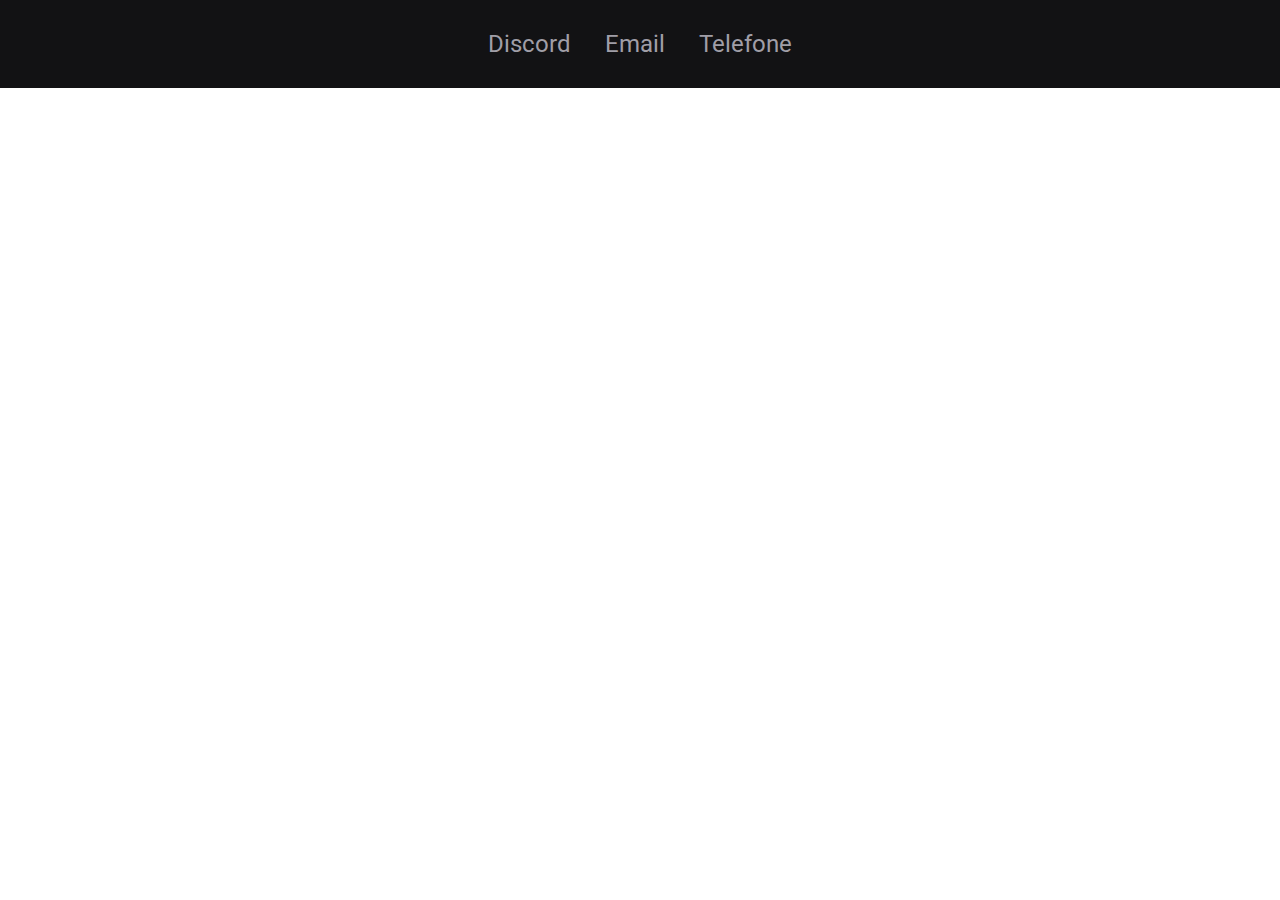
==== challenges/index.html @ 21a93fe5 "first html" ====
<!DOCTYPE html>
<html>
  <head>
    <link rel="icon" type="image/png" sizes="16x16"  href="favicon.png">
    <link rel="preconnect" href="https://fonts.googleapis.com">
    <link rel="preconnect" href="https://fonts.gstatic.com" crossorigin>
    <link href="https://fonts.googleapis.com/css2?family=Roboto:wght@100;300;400;500;700&display=swap" rel="stylesheet">
    <title>Challenge</title>
    <style>
      * {
        border: none;
        margin: 0;
        padding: 0;
      }
      body {
        font-family: "Roboto", sans-serif;
      }
      header {
        background: #121214;
        padding: 30px;
      }
      header div {
        text-align: center;
      }
      header div a {
        color: #a09ea7;
        font-size: 24px;
        margin: 0 15px;
        text-decoration: none;
      }
      header div a:hover {
        color: #ffffff;
        transition: color 700ms;
      }
    </style>
  </head>
  <body>
    <header>
      <div>
        <a href="https://discordapp.com/invite/gCRAFhc" target="_blank">Discord</a>
        <a href="mailto:oi@rocketseat.com.br">Email</a>
        <a href="tel:+5547992078767">Telefone</a>
      </div>
    </header>
  </body>
</html>
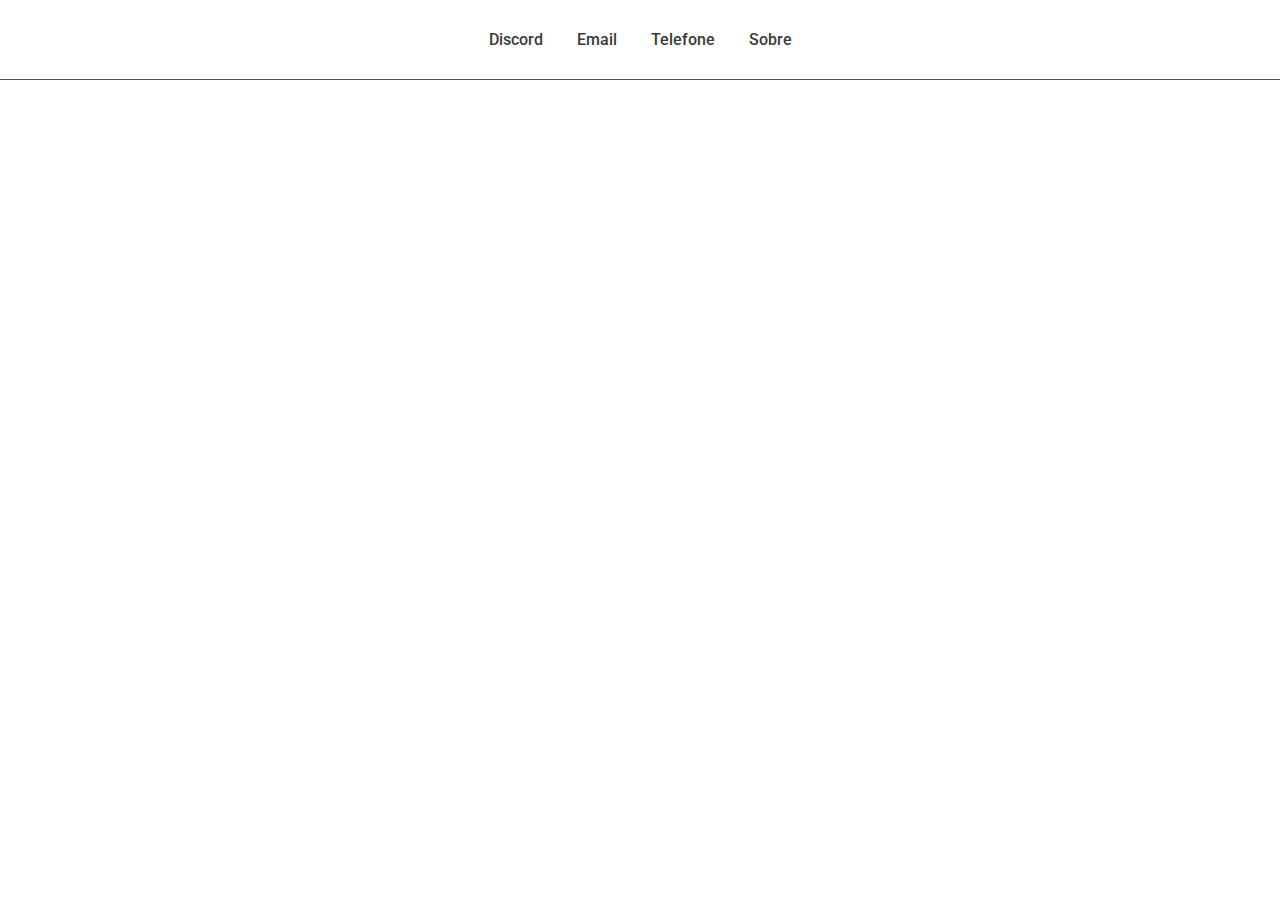
==== commit 66caa708: "description page" ====
--- a/challenges/index.html
+++ b/challenges/index.html
@@ -1,45 +1,17 @@
 <!DOCTYPE html>
 <html>
   <head>
-    <link rel="icon" type="image/png" sizes="16x16"  href="favicon.png">
-    <link rel="preconnect" href="https://fonts.googleapis.com">
-    <link rel="preconnect" href="https://fonts.gstatic.com" crossorigin>
-    <link href="https://fonts.googleapis.com/css2?family=Roboto:wght@100;300;400;500;700&display=swap" rel="stylesheet">
+    <link rel="icon" sizes="16x16" type="image/png" href="favicon.png">    
+    <link rel="stylesheet" href="styles.css">
     <title>Challenge</title>
-    <style>
-      * {
-        border: none;
-        margin: 0;
-        padding: 0;
-      }
-      body {
-        font-family: "Roboto", sans-serif;
-      }
-      header {
-        background: #121214;
-        padding: 30px;
-      }
-      header div {
-        text-align: center;
-      }
-      header div a {
-        color: #a09ea7;
-        font-size: 24px;
-        margin: 0 15px;
-        text-decoration: none;
-      }
-      header div a:hover {
-        color: #ffffff;
-        transition: color 700ms;
-      }
-    </style>
   </head>
   <body>
     <header>
-      <div>
-        <a href="https://discordapp.com/invite/gCRAFhc" target="_blank">Discord</a>
+      <div class="links">
+        <a target="_blank" href="https://discordapp.com/invite/gCRAFhc">Discord</a>
         <a href="mailto:oi@rocketseat.com.br">Email</a>
         <a href="tel:+5547992078767">Telefone</a>
+        <a href="about.html">Sobre</a>
       </div>
     </header>
   </body>
--- a/challenges/styles.css
+++ b/challenges/styles.css
@@ -0,0 +1,92 @@
+@import url("https://fonts.googleapis.com/css2?family=Roboto:wght@100;300;400;500;700&display=swap");
+
+:root {
+  --color-gray-10: #555555;
+  --color-gray-20: #484848;
+  --color-gray-30: #3b3b3b;
+  --color-gray-40: #2d2d2d;
+  --color-gray-50: #202020;
+}
+
+* {
+  border: none;
+  margin: 0;
+  padding: 0;
+}
+
+body {
+  font-family: "Roboto", sans-serif;
+}
+
+header {
+  border-bottom: 1px solid var(--color-gray-10);
+  padding: 30px;
+}
+
+.links {
+  text-align: center;
+}
+
+.links a {
+  color: var(--color-gray-30);
+  font-size: 16px;
+  font-weight: 500;
+  margin: 0 15px;
+  text-decoration: none;
+}
+
+.links a:hover {
+  color: var(--color-gray-50);
+  border-bottom: 2px solid var(--color-gray-50);
+}
+
+.wrapper {
+  margin: 0 auto;
+  max-width: 450px;
+  text-align: center;
+}
+
+.img-container {
+  background: var(--color-gray-50);
+  border: 3px solid var(--color-gray-10);
+  border-radius: 50%;
+  display: flex;
+  justify-content: center;
+  margin: 32px auto 16px;
+  height: 100px;
+  width: 100px;
+}
+
+.img-container img {
+  width: 50px;
+}
+
+.wrapper h1 {
+  color: var(--color-gray-30);
+  font-size: 32px;
+}
+
+.wrapper h2 {
+  color: var(--color-gray-30);
+  font-size: 18px;
+}
+
+.wrapper p {
+  font-size: 16px;
+  margin: 12px auto;
+  max-width: 450px;
+}
+
+.wrapper ul {
+  display: flex;
+  gap: 20px;
+  justify-content: center;
+  list-style-type: none;
+  margin-bottom: 32px;
+}
+
+.wrapper ul li {
+  font-size: 16px;
+  margin-top: 4px;
+  opacity: 0.8;
+}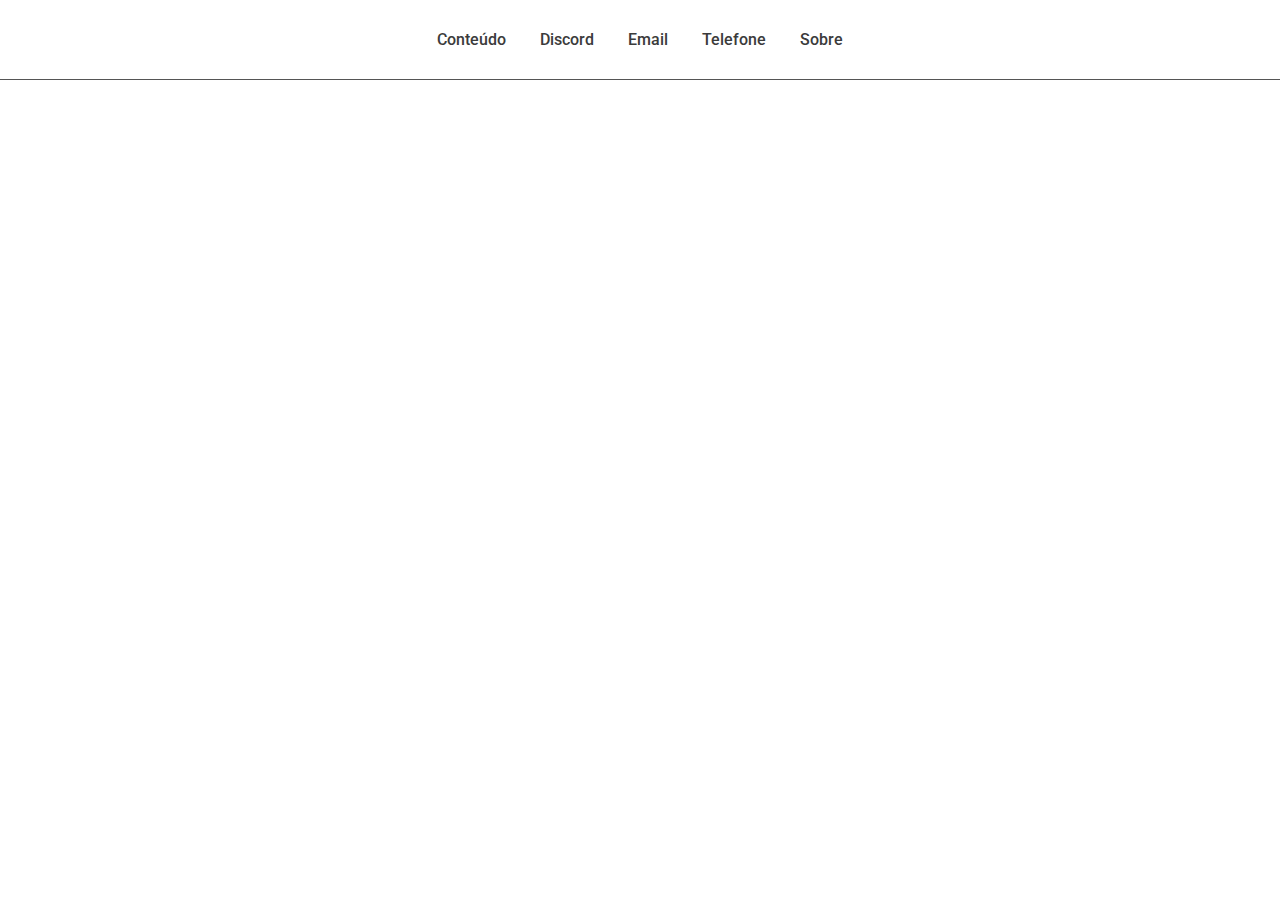
==== commit bb10213e: "posts page and iframe" ====
--- a/challenges/index.html
+++ b/challenges/index.html
@@ -8,6 +8,7 @@
   <body>
     <header>
       <div class="links">
+        <a href="content.html">Conteúdo</a>
         <a target="_blank" href="https://discordapp.com/invite/gCRAFhc">Discord</a>
         <a href="mailto:oi@rocketseat.com.br">Email</a>
         <a href="tel:+5547992078767">Telefone</a>
--- a/challenges/styles.css
+++ b/challenges/styles.css
@@ -51,19 +51,20 @@
   border: 3px solid var(--color-gray-10);
   border-radius: 50%;
   display: flex;
-  justify-content: center;
-  margin: 32px auto 16px;
-  height: 100px;
-  width: 100px;
+  height: 150px;
+  justify-content: center;
+  margin: 32px auto 0;
+  width: 150px;
 }
 
 .img-container img {
-  width: 50px;
+  width: 75px;
 }
 
 .wrapper h1 {
   color: var(--color-gray-30);
   font-size: 32px;
+  margin: 32px 0;
 }
 
 .wrapper h2 {
@@ -73,7 +74,7 @@
 
 .wrapper p {
   font-size: 16px;
-  margin: 12px auto;
+  margin: 0 auto 12px;
   max-width: 450px;
 }
 
@@ -89,4 +90,123 @@
   font-size: 16px;
   margin-top: 4px;
   opacity: 0.8;
+}
+
+.cards {
+  display: grid;
+  gap: 40px;
+  margin: 32px auto 0;
+  max-width: 750px;
+}
+
+.card {
+  border: 2px solid var(--color-gray-10);
+  border-radius: 8px;
+  display: grid;
+  gap: 8px;
+  grid-template-columns: 1fr 1fr 0.5fr;
+  text-align: center;
+}
+
+.card_image {
+  height: 100%;
+  width: 100%;
+}
+
+.card_image img {
+  height: 100%;
+  width: 100%;
+}
+
+.card_info {
+  align-items: center;
+  display: flex;
+  justify-content: center;
+}
+
+.card_content {
+  display: flex;
+  flex-direction: column;
+  justify-content: space-evenly;
+}
+
+.card_content .button {
+  background: var(--color-gray-10);
+  border-radius: 8px;
+  color: #ffffff;
+  cursor: pointer;
+  margin: 0 auto;
+  padding: 8px 20px;
+  width: 50%;
+}
+
+.card_content .button:hover {
+  background: var(--color-gray-50);
+  transition: background 700ms;
+}
+
+.modal-overlay {
+  align-items: center;
+  background: rgba(0, 0, 0, 0.7);
+  display: flex;
+  height: 100%;
+  justify-content: center;
+  position: fixed;
+  top: 0;
+  opacity: 0;
+  visibility: hidden;
+  width: 100%;
+}
+
+.active {
+  opacity: 1;
+  visibility: visible;
+}
+
+.modal {
+  background: black;
+  height: 80%;
+  width: 80%;
+}
+
+.maximize {
+  height: 100%;
+  width: 100%;
+}
+
+.modal_control {
+  display: flex;
+  justify-content: end;
+  width: 100%;
+}
+
+.material-icons {
+  align-items: center;
+  color: var(--color-gray-10);
+  cursor: pointer;
+  display: flex;
+  height: 24px;
+  justify-content: center;
+  padding: 8px;
+  width: 24px;
+}
+
+.material-icons:hover {
+  background: var(--color-gray-30);
+  color: #ffffff;
+}
+
+.material-icons:last-child:hover {
+  background: red;
+  color: #ffffff;
+}
+
+.modal_content {
+  height: 100%;
+  width: 100%;
+}
+
+.modal_content iframe {
+  height: 100%;
+  width: 100%;
 }